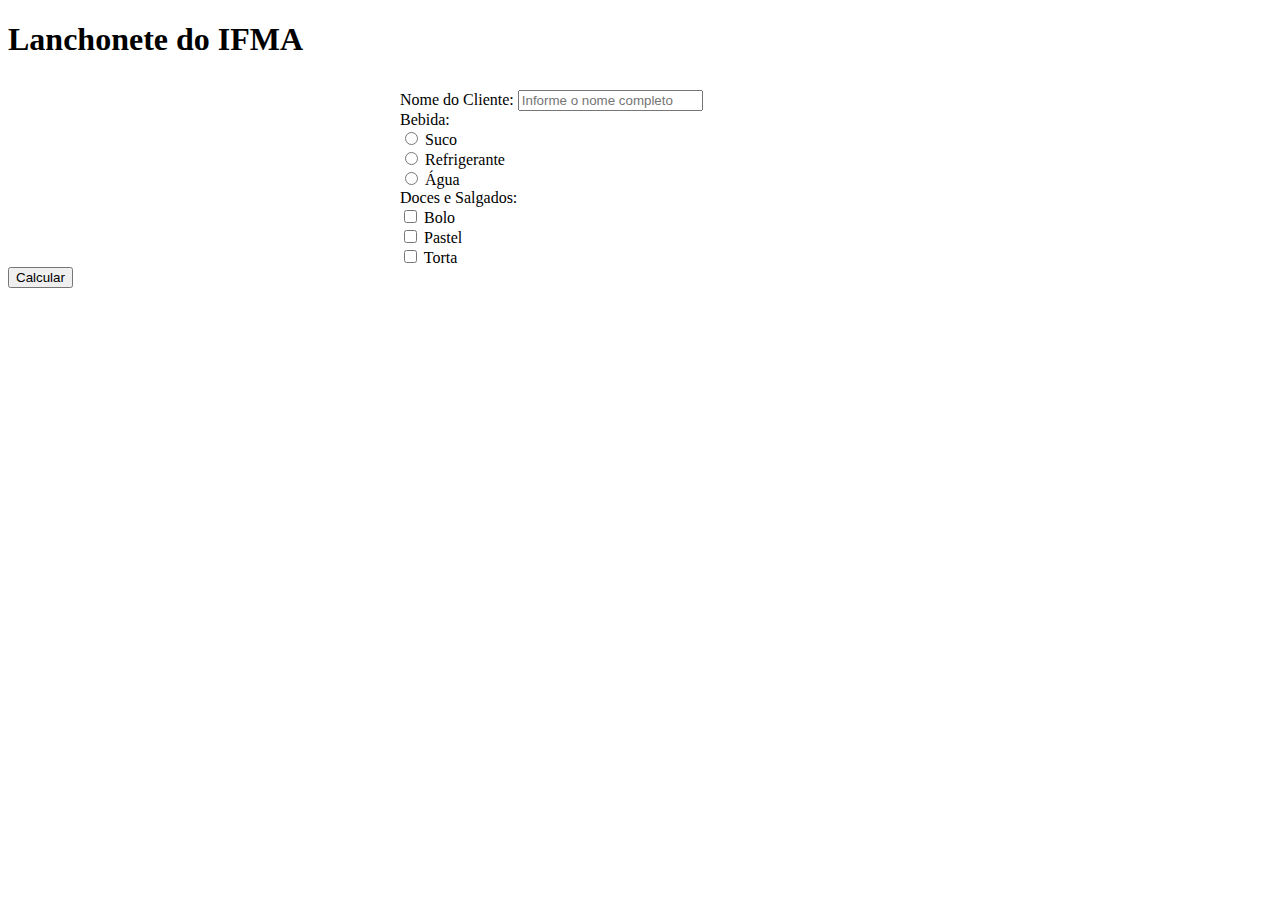
==== atv4-javascript/q4/index.html @ 2055fea8 "q4 feita" ====
<!DOCTYPE html>
<html>

<head>
    <meta charset="UTF-8">
    <meta name="viewport" content="width=device-width, initial-scale=1">
    <link href="https://cdn.jsdelivr.net/npm/bootstrap@5.2.0-beta1/dist/css/bootstrap.min.css" rel="stylesheet"
        integrity="sha384-0evHe/X+R7YkIZDRvuzKMRqM+OrBnVFBL6DOitfPri4tjfHxaWutUpFmBp4vmVor" crossorigin="anonymous">
    <title>Lanchonete do IFMA</title>
    <link rel="stylesheet" href="../q4/styles.css">
</head>

<body class="container my-2 p-3">
    <h1 id="title" class="text-center">Lanchonete do IFMA</h1>
    <form class="form">
        <div class="card">
            <div class="card-body">
                <div class="col form-group m-2">
                    <label id="nomeCliente" class="h6">Nome do Cliente:</label>
                    <input id="inputNome" class="form-control" type="text" placeholder="Informe o nome completo">
                </div>
                <div class="form-group col m-2 pt-2">
                    <lab for="bebida" class="h6">Bebida:</lab>
                    <div class="m-2">
                        <div class="form-check form-check-inline">
                            <input class="form-check-input" type="radio" value="suco" name="bebida">
                            <label class="form-check-label" for="flexRadioDefault1">
                                Suco
                            </label>
                        </div>
                        <div class="form-check form-check-inline">
                            <input class="form-check-input" type="radio" value="refri" name="bebida">
                            <label class="form-check-label" for="flexRadioDefault1">
                                Refrigerante
                            </label>
                        </div>
                        <div class="form-check form-check-inline">
                            <input class="form-check-input" type="radio" value="agua" name="bebida">
                            <label class="form-check-label" for="flexRadioDefault1">
                                Água
                            </label>
                        </div>
                    </div>
                </div>
                <div class="form-group col m-2 pt-2">
                    <lab for="docSalgado" class="h6">Doces e Salgados:</lab>
                    <div class="form-group m-2 docSalgado">
                        <div class="form-check form-check-inline">
                            <input class="form-check-input" type="checkbox" value="bolo" name = "doceSalg">
                            <label class="form-check-label" for="ckBolo">
                                Bolo
                            </label>
                        </div>
                        <div class="form-check form-check-inline">
                            <input class="form-check-input" type="checkbox"  value="pastel" name = "doceSalg">
                            <label class="form-check-label" for="ckPastel">
                                Pastel
                            </label>
                        </div>
                        <div class="form-check form-check-inline">
                            <input class="form-check-input" type="checkbox" value="torta" name = "doceSalg">
                            <label class="form-check-label" for="ckTorta">
                                Torta
                            </label>
                        </div>
                    </div>
                </div>
            </div>
        </div>
        <div class="text-center mt-4">
            <button id="btnCalcular" class="btn btn-primary" type="submit">Calcular</button>
        </div>
    </form>
    <script src="../q4/main.js">

    </script>
</body>

</html>
---- atv4-javascript/q4/styles.css ----
.card{
    width: 30rem; 
    margin: auto; 
    margin-top: 2rem;
}
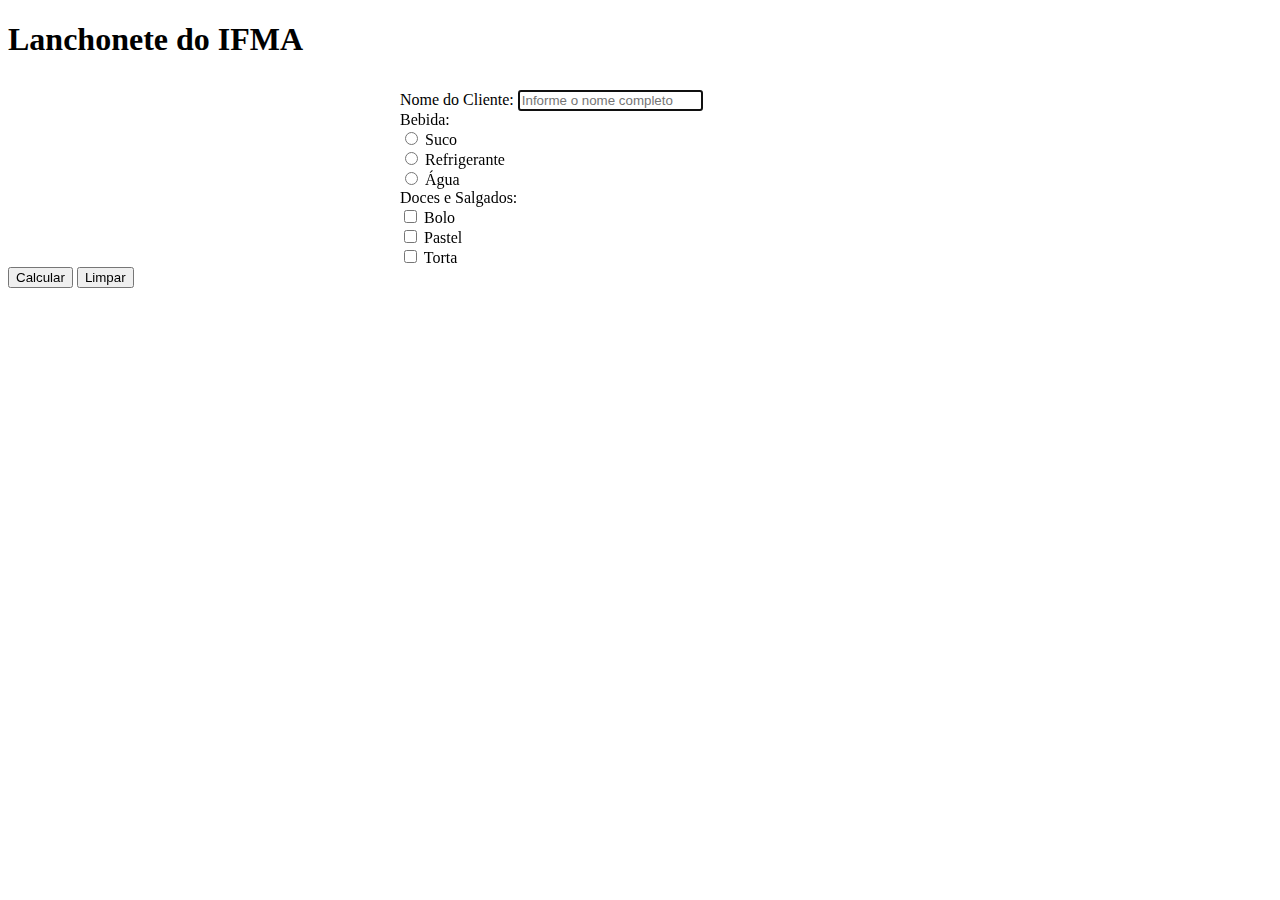
==== commit 32f6e0b0: "btnLimpar autofocus Nome" ====
--- a/atv4-javascript/q4/index.html
+++ b/atv4-javascript/q4/index.html
@@ -17,7 +17,7 @@
             <div class="card-body">
                 <div class="col form-group m-2">
                     <label id="nomeCliente" class="h6">Nome do Cliente:</label>
-                    <input id="inputNome" class="form-control" type="text" placeholder="Informe o nome completo">
+                    <input id="inputNome" class="form-control" type="text" placeholder="Informe o nome completo" autofocus>
                 </div>
                 <div class="form-group col m-2 pt-2">
                     <lab for="bebida" class="h6">Bebida:</lab>
@@ -69,6 +69,7 @@
         </div>
         <div class="text-center mt-4">
             <button id="btnCalcular" class="btn btn-primary" type="submit">Calcular</button>
+            <button class="btn btn-default" type="reset" onClick="window.location.reload()">Limpar</button>
         </div>
     </form>
     <script src="../q4/main.js">
